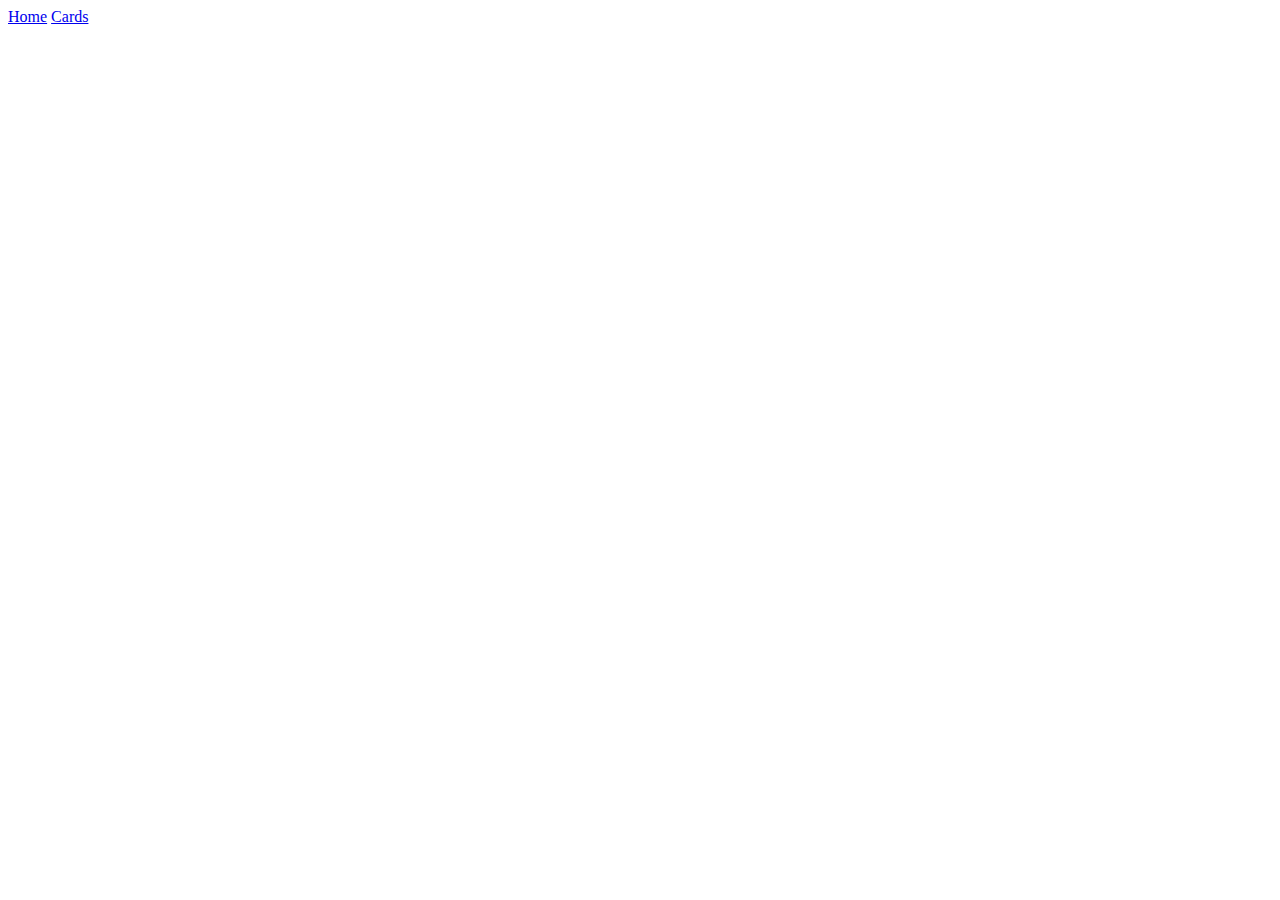
==== html/cards.html @ 2f7508d3 "Primer dia" ====
<!DOCTYPE html PUBLIC "-//W3C//DTD XHTML 1.1//EN" "http://www.w3.org/TR/xhtml11/DTD/xhtml11.dtd">
<html xmlns="http://www.w3.org/1999/xhtml">
<head>
    <meta http-equiv="Content-Type" content="text/html; charset=UTF-8" /> 
    <title>Document</title>
</head>
<body>
    <nav> 
        <a href="index.html">Home</a>
        <a href="cards.html">Cards</a>
    
    </nav>
</body>
</html>
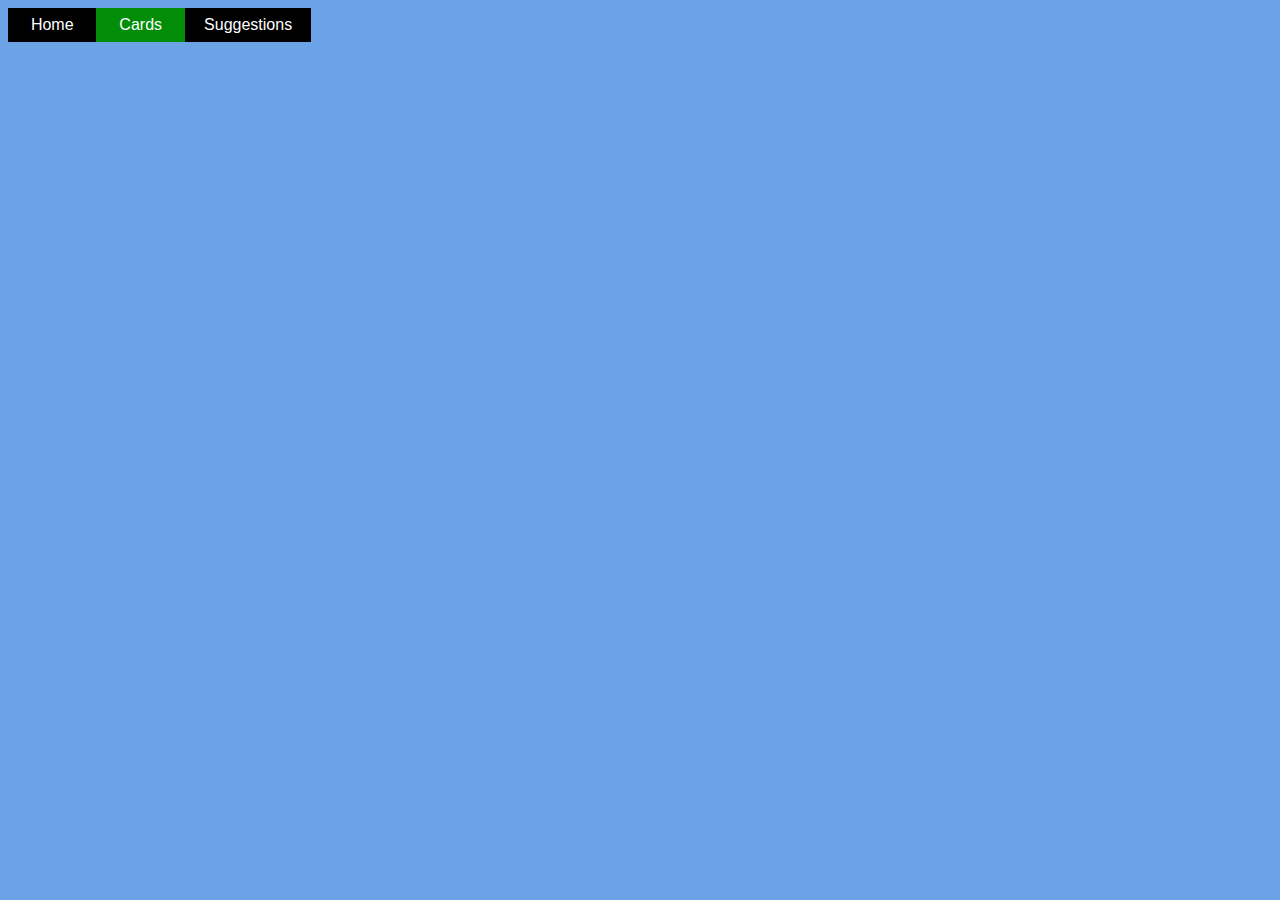
==== commit aade448c: "Hacer el grid del mostrador" ====
--- a/html/cards.html
+++ b/html/cards.html
@@ -2,13 +2,14 @@
 <html xmlns="http://www.w3.org/1999/xhtml">
 <head>
     <meta http-equiv="Content-Type" content="text/html; charset=UTF-8" /> 
-    <title>Document</title>
+    <title>Magic The Trader Cards</title>
+    <link rel="stylesheet" type="text/css" href="../style/style.css" />
 </head>
 <body>
-    <nav> 
-        <a href="index.html">Home</a>
-        <a href="cards.html">Cards</a>
-    
+    <nav id="nav">
+        <a class="elemento" id="home" href="index.html">Home</a>
+        <a class="activo elemento" id="cards" href="cards.html">Cards</a>
+        <a class="elemento" id="sugg" href="suggestions.html">Suggestions</a>
     </nav>
 </body>
 </html>--- a/style/style.css
+++ b/style/style.css
@@ -0,0 +1,97 @@
+:root{
+    background-color: #6ca3e6;
+
+}
+
+#mostradorInicio{
+    display: grid;
+    grid-template-columns: 50% 50%;
+    grid-template-rows: 1;
+    
+}
+.apartadoMostrador{
+    display: grid;
+    grid-template-columns: auto auto;
+    grid-template-rows: auto auto auto;
+    gap: 10px;
+}
+
+#tituloCartasMostrador{
+    color: blueviolet;
+    grid-column: 1;
+    grid-row: 1;
+}
+
+#carta1{
+    grid-column: 1;
+    grid-row: 2 / 4;
+}
+
+#carta2{
+    grid-column: 2;
+    grid-row: 2;
+
+}
+
+#carta3{
+    grid-column: 2;
+    grid-row: 3;
+
+}
+
+#tituloBundlesMostrador{
+    color: blueviolet;
+    grid-column: 1;
+    grid-row: 1;
+}
+
+#bundle1{
+    grid-column: 1;
+    grid-row: 2 / 4;
+}
+#bundle2{
+    grid-column: 2;
+    grid-row: 2;
+}
+
+#tituloCartasMostrador{
+    
+}
+
+
+#cartasMostrador{
+    
+}
+
+#tituloBundlesMostrador{
+    
+}
+
+
+
+
+
+/* */
+#nav{
+    
+    display: grid;
+    grid-template-columns: 7% 7% 10% auto auto auto auto;
+	grid-template-rows: 1;
+}
+
+.elemento{
+    color: white; 
+    /* grid-column: auto;
+    grid-row: 1; */
+    text-align: center;
+    padding: 0.5rem;
+    text-decoration: none;
+    font-family: sans-serif;
+    background-color: black;
+}
+
+.elemento.activo{
+    background-color: rgb(1, 141, 8);
+    /* grid-column: 1; */
+    text-align: center;
+}
